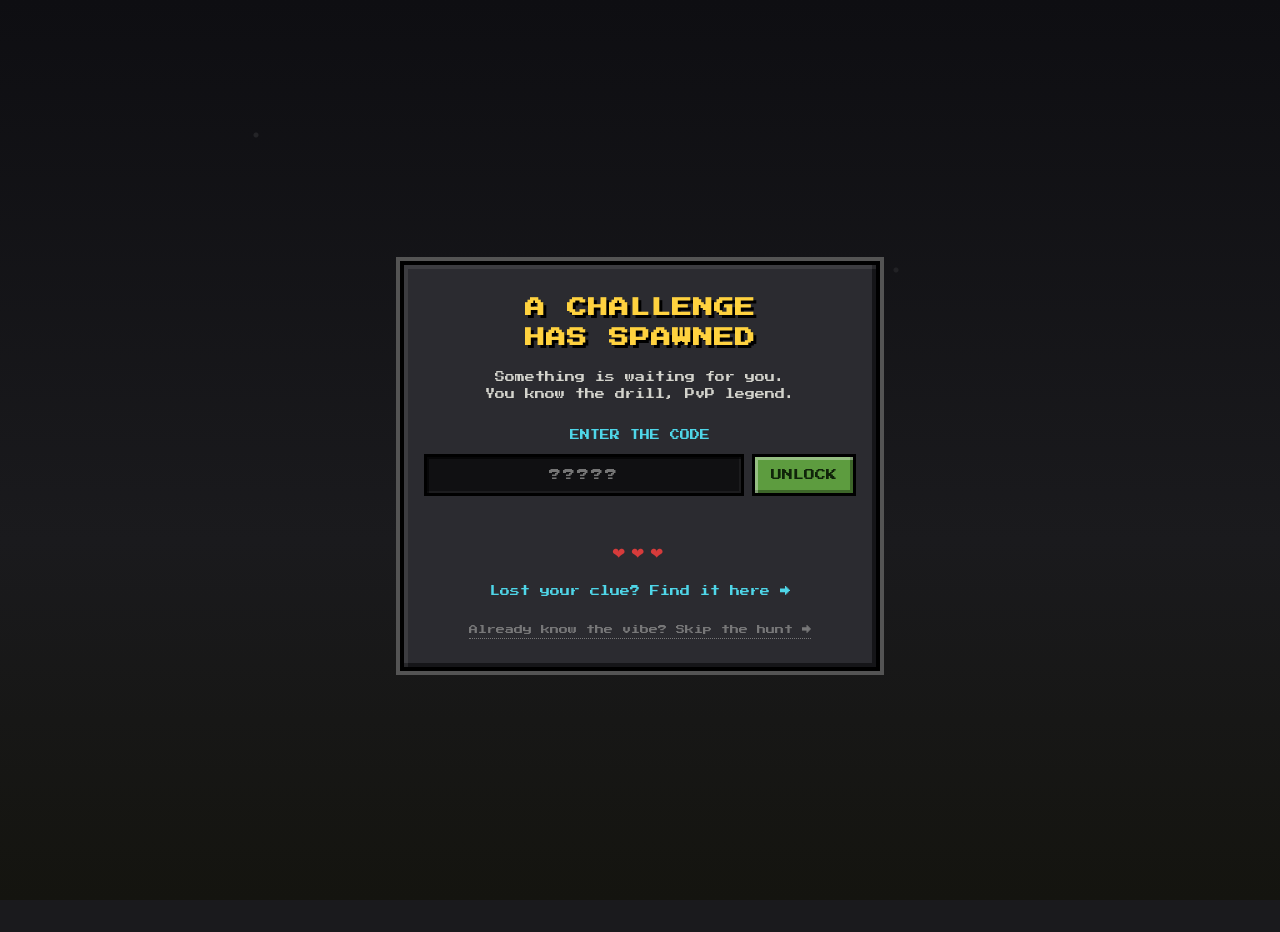
==== index.html @ 502fe279 "Fill in real party details, drop the RSVP button Date/time (Oct 3, 6-9PM), location (8 Recoletos, Ur" ====
<!DOCTYPE html>
<html lang="en">
<head>
<meta charset="UTF-8">
<meta name="viewport" content="width=device-width, initial-scale=1.0">
<title>A Challenge Has Spawned</title>
<link rel="icon" href="data:image/svg+xml,<svg xmlns=%22http://www.w3.org/2000/svg%22 viewBox=%220 0 16 16%22><rect width=%2216%22 height=%2216%22 fill=%22%233a7d1f%22/><rect x=%222%22 y=%222%22 width=%224%22 height=%224%22 fill=%22%235a4a3a%22/><rect x=%2210%22 y=%2210%22 width=%224%22 height=%224%22 fill=%22%235a4a3a%22/></svg>">
<link rel="preconnect" href="https://fonts.googleapis.com">
<link rel="preconnect" href="https://fonts.gstatic.com" crossorigin>
<link href="https://fonts.googleapis.com/css2?family=Press+Start+2P&display=swap" rel="stylesheet">
<link rel="stylesheet" href="style.css">
<script src="config.js"></script>
</head>
<body>

<div class="sky"></div>

<!-- ================= LANDING / CODE ENTRY ================= -->
<main id="screen-landing" class="screen active">
  <div class="panel">
    <h1 class="title">A CHALLENGE<br>HAS SPAWNED</h1>
    <p class="sub">Something is waiting for you.<br>You know the drill, PvP legend.</p>

    <div class="code-box">
      <label for="code-input" class="code-label">ENTER THE CODE</label>
      <div class="input-row">
        <input id="code-input" class="code-input" type="text" autocomplete="off" spellcheck="false" placeholder="?????" maxlength="24">
        <button id="submit-btn" class="mc-btn mc-btn-green">UNLOCK</button>
      </div>
      <p id="feedback" class="feedback" aria-live="polite"></p>
    </div>

    <div class="hearts" id="hearts" aria-hidden="true">
      <span class="heart">&#10084;</span><span class="heart">&#10084;</span><span class="heart">&#10084;</span>
    </div>

    <a href="spawn.html" class="link-btn" style="text-decoration:none; display:block;">Lost your clue? Find it here &rarr;</a>

    <a href="#" id="skip-link" class="skip-link">Already know the vibe? Skip the hunt &rarr;</a>
  </div>
</main>

<!-- ================= CHEST OPEN TRANSITION ================= -->
<div id="screen-chest" class="screen chest-screen">
  <div class="chest">
    <div class="chest-lid"></div>
    <div class="chest-body"></div>
    <div class="chest-glow"></div>
  </div>
  <p class="chest-text">OPENING...</p>
</div>

<!-- ================= FINAL REVEAL ================= -->
<main id="screen-reveal" class="screen reveal-screen">
  <div class="panel reveal-panel">
    <div class="achievement" id="achievement">
      <span class="achievement-icon">&#9733;</span>
      <div>
        <div class="achievement-title">Achievement Unlocked</div>
        <div class="achievement-sub">Level Up: 18</div>
      </div>
    </div>

    <h1 class="title small">YOU'RE INVITED</h1>
    <p class="sub">Seth's Birthday &mdash; Minecraft PvP Edition</p>

    <div class="invite-grid">
      <div class="invite-item">
        <div class="invite-label">&#128197; DATE &amp; TIME</div>
        <div class="invite-value" id="detail-datetime">October 3 &middot; 6PM &ndash; 9PM</div>
      </div>
      <div class="invite-item">
        <div class="invite-label">&#128205; LOCATION</div>
        <div class="invite-value" id="detail-location">8 Recoletos, Urdaneta Village</div>
      </div>
      <div class="invite-item">
        <div class="invite-label">&#9876;&#65039; WHAT TO BRING</div>
        <div class="invite-value" id="detail-bring">Just bring yourself. That's it.</div>
      </div>
      <div class="invite-item">
        <div class="invite-label">&#9993;&#65039; RSVP</div>
        <div class="invite-value" id="detail-rsvp">Message Seth on Instagram if you're in &mdash; and let him know if you solved the puzzle!</div>
      </div>
    </div>
  </div>
</main>

<script src="script.js"></script>
</body>
</html>
---- style.css ----
/* ===== Minecraft PvP birthday invite theme ===== */

:root{
  --grass: #5d9c3f;
  --grass-dark: #3a7d1f;
  --dirt: #7a5230;
  --dirt-dark: #4d3320;
  --stone: #8a8a8a;
  --stone-dark: #545454;
  --diamond: #4fd6e8;
  --diamond-dark: #1fa3b5;
  --redstone: #d63b3b;
  --gold: #ffd23f;
  --bg: #1a1a1d;
  --panel-bg: #2b2b30;
  --text: #f1f1e8;
  color-scheme: dark;
}

*{ box-sizing: border-box; }

body{
  margin: 0;
  min-height: 100vh;
  background: var(--bg);
  color: var(--text);
  font-family: 'Press Start 2P', monospace;
  font-size: 12px;
  line-height: 1.7;
  overflow-x: hidden;
  padding: max(16px, env(safe-area-inset-top, 0px)) 16px max(16px, env(safe-area-inset-bottom, 0px));
  image-rendering: pixelated;
}

.sky{
  position: fixed;
  inset: 0;
  z-index: -1;
  background:
    radial-gradient(circle at 20% 15%, rgba(255,255,255,0.08) 0 2px, transparent 3px),
    radial-gradient(circle at 70% 30%, rgba(255,255,255,0.06) 0 2px, transparent 3px),
    radial-gradient(circle at 45% 60%, rgba(255,255,255,0.05) 0 2px, transparent 3px),
    linear-gradient(180deg, #0e0e12 0%, #1a1a1d 60%, #14140f 100%);
}

.screen{
  display: none;
  min-height: 100vh;
  align-items: center;
  justify-content: center;
  flex-direction: column;
  padding-block: 24px;
}
.screen.active{ display: flex; }

.panel{
  width: 100%;
  max-width: 480px;
  background: var(--panel-bg);
  border: 4px solid #000;
  box-shadow:
    inset 4px 4px 0 rgba(255,255,255,0.08),
    inset -4px -4px 0 rgba(0,0,0,0.5),
    0 0 0 4px var(--stone-dark);
  padding: 28px 20px;
  text-align: center;
}

.title{
  font-size: 20px;
  line-height: 1.5;
  color: var(--gold);
  text-shadow: 3px 3px 0 #000;
  margin: 0 0 16px;
  letter-spacing: 1px;
}
.title.small{ font-size: 16px; }

.sub{
  color: var(--text);
  opacity: 0.85;
  margin: 0 0 20px;
  font-size: 10px;
}

.code-box{ margin: 24px 0 12px; }
.code-label{
  display: block;
  color: var(--diamond);
  margin-bottom: 10px;
  font-size: 10px;
}

.input-row{
  display: flex;
  gap: 8px;
  flex-wrap: wrap;
  justify-content: center;
}

.code-input{
  flex: 1 1 180px;
  min-width: 0;
  font-family: inherit;
  font-size: 12px;
  padding: 12px 10px;
  background: #101012;
  border: 3px solid #000;
  box-shadow: inset 2px 2px 0 rgba(0,0,0,0.6), inset -2px -2px 0 rgba(255,255,255,0.05);
  color: var(--gold);
  text-align: center;
  text-transform: uppercase;
  letter-spacing: 2px;
}
.code-input.small{ text-transform: none; letter-spacing: 0.5px; flex: 1 1 140px; }
.code-input:focus{ outline: 2px solid var(--diamond); }

.mc-btn{
  font-family: inherit;
  font-size: 11px;
  padding: 12px 16px;
  border: 3px solid #000;
  cursor: pointer;
  color: #101012;
  text-shadow: none;
  transition: transform 0.05s ease;
}
.mc-btn:active{ transform: translateY(2px); }

.mc-btn-green{
  background: var(--grass);
  box-shadow: inset 3px 3px 0 rgba(255,255,255,0.35), inset -3px -3px 0 rgba(0,0,0,0.35);
  color: #10240a;
}
.mc-btn-blue{
  background: var(--diamond);
  box-shadow: inset 3px 3px 0 rgba(255,255,255,0.4), inset -3px -3px 0 rgba(0,0,0,0.3);
  color: #052226;
}

.feedback{
  min-height: 1.6em;
  font-size: 10px;
  margin: 12px 0 0;
}
.feedback.bad{ color: var(--redstone); }
.feedback.good{ color: var(--grass); }

.hearts{
  margin: 14px 0 4px;
  font-size: 16px;
  letter-spacing: 6px;
  color: var(--redstone);
}
.hearts .heart.lost{ color: #3a3a3a; }
.hearts.shake{ animation: shake 0.35s ease; }

@keyframes shake{
  0%,100%{ transform: translateX(0); }
  20%{ transform: translateX(-6px); }
  40%{ transform: translateX(6px); }
  60%{ transform: translateX(-4px); }
  80%{ transform: translateX(4px); }
}

.link-btn{
  display: block;
  margin: 18px auto 0;
  background: none;
  border: none;
  color: var(--diamond);
  font-family: inherit;
  font-size: 10px;
  cursor: pointer;
  text-decoration: underline;
}

.terminal-line{
  text-align: left;
  font-size: 10px;
  color: #8fef8f;
  margin: 0 0 8px;
  opacity: 0.9;
}
.terminal-line .hl{ color: var(--gold); }
.terminal-line .dim{ color: var(--stone); }

.puzzle-box{
  margin-top: 14px;
  padding: 14px;
  border: 2px dashed var(--stone);
  background: rgba(0,0,0,0.25);
  text-align: left;
}
.puzzle-box.hidden{ display: none; }
.puzzle-text{ font-size: 10px; margin: 0 0 12px; line-height: 1.8; }

.skip-link{
  display: inline-block;
  margin-top: 22px;
  color: var(--stone);
  opacity: 0.8;
  font-size: 9px;
  text-decoration: none;
  border-bottom: 1px dotted var(--stone);
}
.skip-link:hover{ color: var(--diamond); opacity: 1; }

/* ===== chest transition ===== */
.chest-screen{ display: none; align-items: center; justify-content: center; flex-direction: column; }
.chest-screen.active{ display: flex; }

.chest{
  position: relative;
  width: 140px;
  height: 110px;
}
.chest-body{
  position: absolute;
  bottom: 0; left: 0;
  width: 140px; height: 70px;
  background: var(--dirt);
  border: 4px solid #000;
  box-shadow: inset 6px 6px 0 rgba(255,255,255,0.15), inset -6px -6px 0 rgba(0,0,0,0.4);
}
.chest-lid{
  position: absolute;
  top: 0; left: 0;
  width: 140px; height: 46px;
  background: var(--dirt-dark);
  border: 4px solid #000;
  border-bottom: none;
  transform-origin: bottom;
  animation: lid-open 1.1s ease forwards;
  animation-delay: 0.3s;
}
@keyframes lid-open{
  0%{ transform: rotateX(0deg); }
  100%{ transform: rotateX(-110deg); }
}
.chest-glow{
  position: absolute;
  top: 30px; left: 50%;
  width: 10px; height: 10px;
  background: var(--gold);
  border-radius: 50%;
  box-shadow: 0 0 0 0 var(--gold);
  transform: translateX(-50%) scale(0);
  animation: glow-pop 1.1s ease forwards;
  animation-delay: 0.6s;
}
@keyframes glow-pop{
  0%{ transform: translateX(-50%) scale(0); box-shadow: 0 0 0 0 rgba(255,210,63,0.6); }
  60%{ transform: translateX(-50%) scale(14); box-shadow: 0 0 40px 20px rgba(255,210,63,0.5); }
  100%{ transform: translateX(-50%) scale(22); opacity: 0; }
}
.chest-text{
  margin-top: 28px;
  color: var(--gold);
  font-size: 12px;
  letter-spacing: 3px;
}

/* ===== reveal screen ===== */
.reveal-screen{ display: none; }
.reveal-screen.active{ display: flex; }

.reveal-panel{ animation: fade-up 0.6s ease; }
@keyframes fade-up{
  from{ opacity: 0; transform: translateY(16px); }
  to{ opacity: 1; transform: translateY(0); }
}

.achievement{
  display: flex;
  align-items: center;
  gap: 12px;
  background: #101012;
  border: 3px solid var(--gold);
  padding: 10px 14px;
  margin: 0 0 20px;
  text-align: left;
}
.achievement-icon{ color: var(--gold); font-size: 22px; }
.achievement-title{ color: var(--gold); font-size: 10px; }
.achievement-sub{ color: var(--text); font-size: 9px; opacity: 0.8; margin-top: 4px; }

.achievement.locked{ border-color: var(--stone); }
.achievement.locked .achievement-icon{ color: var(--stone); }
.achievement.locked .achievement-title{ color: var(--stone); }

.invite-grid{
  display: grid;
  gap: 14px;
  margin: 20px 0;
  text-align: left;
}
.invite-item{
  background: rgba(0,0,0,0.3);
  border: 2px solid var(--stone-dark);
  padding: 12px 14px;
}
.invite-label{
  color: var(--diamond);
  font-size: 9px;
  margin-bottom: 8px;
}
.invite-value{ font-size: 10px; line-height: 1.8; }
.invite-value em{ color: var(--gold); font-style: normal; opacity: 0.9; }

/* ===== quiz page ===== */
.quiz-panel{ max-width: 560px; text-align: left; }
.quiz-panel .title{ text-align: center; }
.quiz-panel .sub{ text-align: center; }

.quiz-meta{
  display: flex;
  flex-wrap: wrap;
  gap: 14px;
  align-items: center;
  justify-content: space-between;
  font-size: 9px;
  border-top: 2px dashed var(--stone-dark);
  border-bottom: 2px dashed var(--stone-dark);
  padding: 12px 0;
  margin-top: 10px;
}
.quiz-meta label{ display: flex; flex-direction: column; gap: 6px; flex: 1 1 140px; }
.quiz-meta-input{
  font-family: inherit;
  font-size: 9px;
  padding: 6px 8px;
  background: #101012;
  border: 2px solid #000;
  color: var(--text);
}
.quiz-score{ color: var(--gold); flex: 0 0 auto; }

.quiz-question{ margin: 18px 0; }
.quiz-q-text{ font-size: 10px; margin: 0 0 10px; line-height: 1.8; color: var(--diamond); }

.quiz-option{
  display: flex;
  align-items: center;
  gap: 10px;
  padding: 9px 10px;
  margin-bottom: 6px;
  background: rgba(0,0,0,0.25);
  border: 2px solid var(--stone-dark);
  font-size: 10px;
  cursor: pointer;
}
.quiz-option input{ accent-color: var(--diamond); width: 14px; height: 14px; flex: 0 0 auto; }
.quiz-option:has(input:checked){
  border-color: var(--diamond);
  background: rgba(79, 214, 232, 0.12);
}

@media (max-width: 420px){
  .title{ font-size: 16px; }
  body{ font-size: 11px; }
}
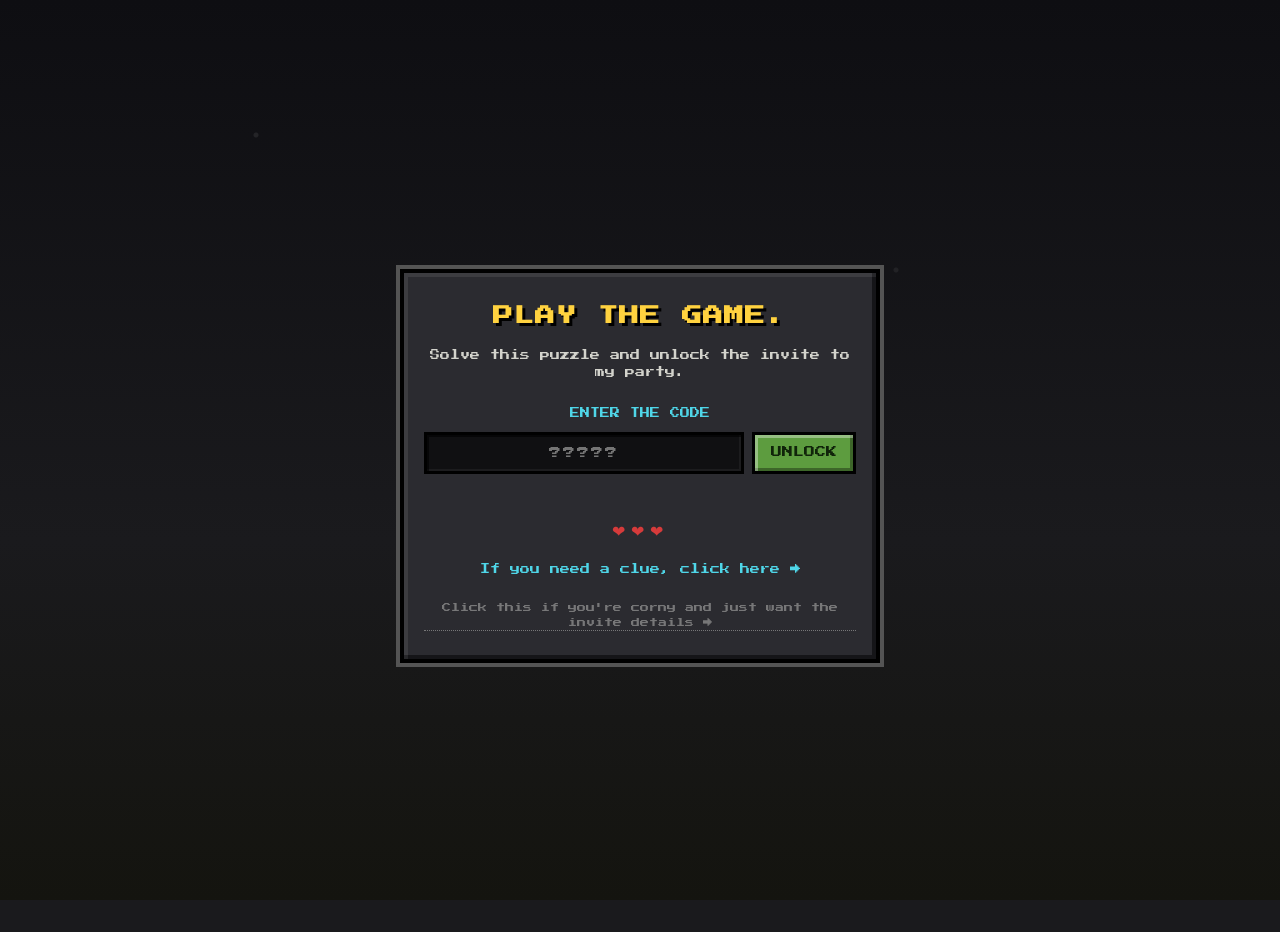
==== commit cfcc45a6: "Rewrite hunt copy per Seth's feedback and add per-question quiz results Landing, spawn, and achievem" ====
--- a/index.html
+++ b/index.html
@@ -3,7 +3,7 @@
 <head>
 <meta charset="UTF-8">
 <meta name="viewport" content="width=device-width, initial-scale=1.0">
-<title>A Challenge Has Spawned</title>
+<title>Play The Game</title>
 <link rel="icon" href="data:image/svg+xml,<svg xmlns=%22http://www.w3.org/2000/svg%22 viewBox=%220 0 16 16%22><rect width=%2216%22 height=%2216%22 fill=%22%233a7d1f%22/><rect x=%222%22 y=%222%22 width=%224%22 height=%224%22 fill=%22%235a4a3a%22/><rect x=%2210%22 y=%2210%22 width=%224%22 height=%224%22 fill=%22%235a4a3a%22/></svg>">
 <link rel="preconnect" href="https://fonts.googleapis.com">
 <link rel="preconnect" href="https://fonts.gstatic.com" crossorigin>
@@ -18,8 +18,8 @@
 <!-- ================= LANDING / CODE ENTRY ================= -->
 <main id="screen-landing" class="screen active">
   <div class="panel">
-    <h1 class="title">A CHALLENGE<br>HAS SPAWNED</h1>
-    <p class="sub">Something is waiting for you.<br>You know the drill, PvP legend.</p>
+    <h1 class="title">PLAY THE GAME.</h1>
+    <p class="sub">Solve this puzzle and unlock the invite to my party.</p>
 
     <div class="code-box">
       <label for="code-input" class="code-label">ENTER THE CODE</label>
@@ -34,9 +34,9 @@
       <span class="heart">&#10084;</span><span class="heart">&#10084;</span><span class="heart">&#10084;</span>
     </div>
 
-    <a href="spawn.html" class="link-btn" style="text-decoration:none; display:block;">Lost your clue? Find it here &rarr;</a>
+    <a href="spawn.html" class="link-btn" style="text-decoration:none; display:block;">If you need a clue, click here &rarr;</a>
 
-    <a href="#" id="skip-link" class="skip-link">Already know the vibe? Skip the hunt &rarr;</a>
+    <a href="#" id="skip-link" class="skip-link">Click this if you're corny and just want the invite details &rarr;</a>
   </div>
 </main>
 
@@ -62,7 +62,7 @@
     </div>
 
     <h1 class="title small">YOU'RE INVITED</h1>
-    <p class="sub">Seth's Birthday &mdash; Minecraft PvP Edition</p>
+    <p class="sub">Seth's Birthday, Minecraft PvP Edition</p>
 
     <div class="invite-grid">
       <div class="invite-item">
@@ -79,7 +79,7 @@
       </div>
       <div class="invite-item">
         <div class="invite-label">&#9993;&#65039; RSVP</div>
-        <div class="invite-value" id="detail-rsvp">Message Seth on Instagram if you're in &mdash; and let him know if you solved the puzzle!</div>
+        <div class="invite-value" id="detail-rsvp">Message Seth on Instagram if you're in, and let him know if you solved the puzzle!</div>
       </div>
     </div>
   </div>
--- a/style.css
+++ b/style.css
@@ -318,21 +318,12 @@
   flex-wrap: wrap;
   gap: 14px;
   align-items: center;
-  justify-content: space-between;
+  justify-content: center;
   font-size: 9px;
   border-top: 2px dashed var(--stone-dark);
   border-bottom: 2px dashed var(--stone-dark);
   padding: 12px 0;
   margin-top: 10px;
-}
-.quiz-meta label{ display: flex; flex-direction: column; gap: 6px; flex: 1 1 140px; }
-.quiz-meta-input{
-  font-family: inherit;
-  font-size: 9px;
-  padding: 6px 8px;
-  background: #101012;
-  border: 2px solid #000;
-  color: var(--text);
 }
 .quiz-score{ color: var(--gold); flex: 0 0 auto; }
 
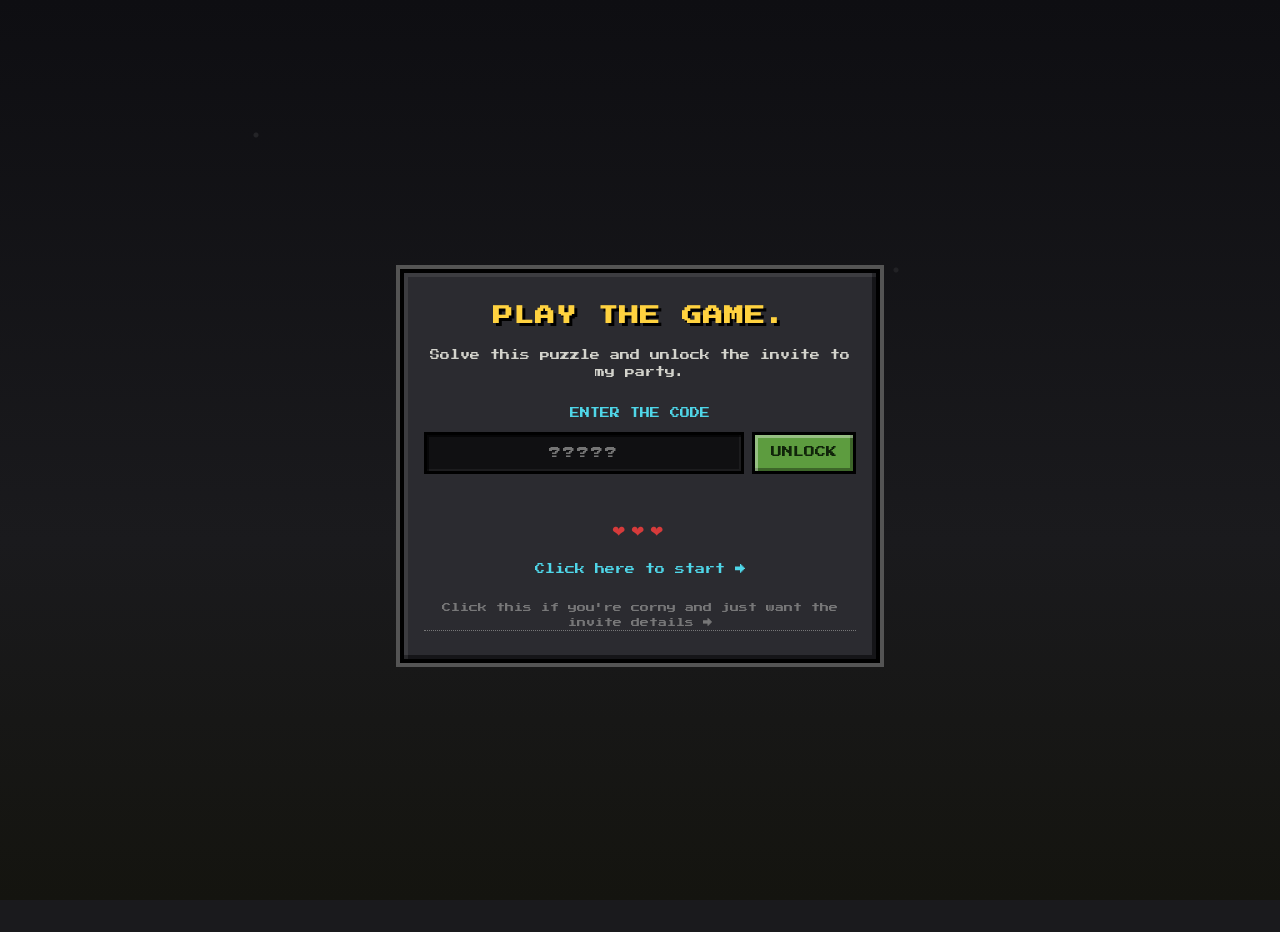
==== commit a2eb402e: "Revert Q1 to the original rank riddle, update entry link and party time Q1 (spawn.html) goes back to" ====
--- a/index.html
+++ b/index.html
@@ -34,7 +34,7 @@
       <span class="heart">&#10084;</span><span class="heart">&#10084;</span><span class="heart">&#10084;</span>
     </div>
 
-    <a href="spawn.html" class="link-btn" style="text-decoration:none; display:block;">If you need a clue, click here &rarr;</a>
+    <a href="spawn.html" class="link-btn" style="text-decoration:none; display:block;">Click here to start &rarr;</a>
 
     <a href="#" id="skip-link" class="skip-link">Click this if you're corny and just want the invite details &rarr;</a>
   </div>
@@ -62,12 +62,12 @@
     </div>
 
     <h1 class="title small">YOU'RE INVITED</h1>
-    <p class="sub">Seth's Birthday, Minecraft PvP Edition</p>
+    <p class="sub">Seth's Birthday</p>
 
     <div class="invite-grid">
       <div class="invite-item">
         <div class="invite-label">&#128197; DATE &amp; TIME</div>
-        <div class="invite-value" id="detail-datetime">October 3 &middot; 6PM &ndash; 9PM</div>
+        <div class="invite-value" id="detail-datetime">October 3 &middot; 6:30PM &ndash; 10PM</div>
       </div>
       <div class="invite-item">
         <div class="invite-label">&#128205; LOCATION</div>
@@ -75,7 +75,7 @@
       </div>
       <div class="invite-item">
         <div class="invite-label">&#9876;&#65039; WHAT TO BRING</div>
-        <div class="invite-value" id="detail-bring">Just bring yourself. That's it.</div>
+        <div class="invite-value" id="detail-bring">Smart casual. Just bring yourself.</div>
       </div>
       <div class="invite-item">
         <div class="invite-label">&#9993;&#65039; RSVP</div>
--- a/style.css
+++ b/style.css
@@ -347,6 +347,45 @@
   background: rgba(79, 214, 232, 0.12);
 }
 
+/* ===== boss fight page ===== */
+.battle-ui{
+  display: flex;
+  align-items: center;
+  justify-content: space-between;
+  margin: 14px 0 10px;
+}
+.boss-name{ color: var(--redstone); font-size: 11px; }
+
+.battle-box-wrap{
+  display: flex;
+  justify-content: center;
+  margin: 4px 0;
+}
+#battle-canvas, #runner-canvas, #tetris-canvas, #stack-canvas{
+  background: #000;
+  touch-action: none;
+  max-width: 100%;
+  cursor: none;
+}
+
+.tetris-controls{
+  display: flex;
+  justify-content: center;
+  gap: 8px;
+  margin: 12px 0 4px;
+}
+.tetris-controls .mc-btn{
+  padding: 10px 14px;
+  font-size: 14px;
+}
+
+.you-died{
+  color: var(--redstone);
+  font-size: 16px;
+  text-align: center;
+  text-shadow: 2px 2px 0 #000;
+}
+
 @media (max-width: 420px){
   .title{ font-size: 16px; }
   body{ font-size: 11px; }
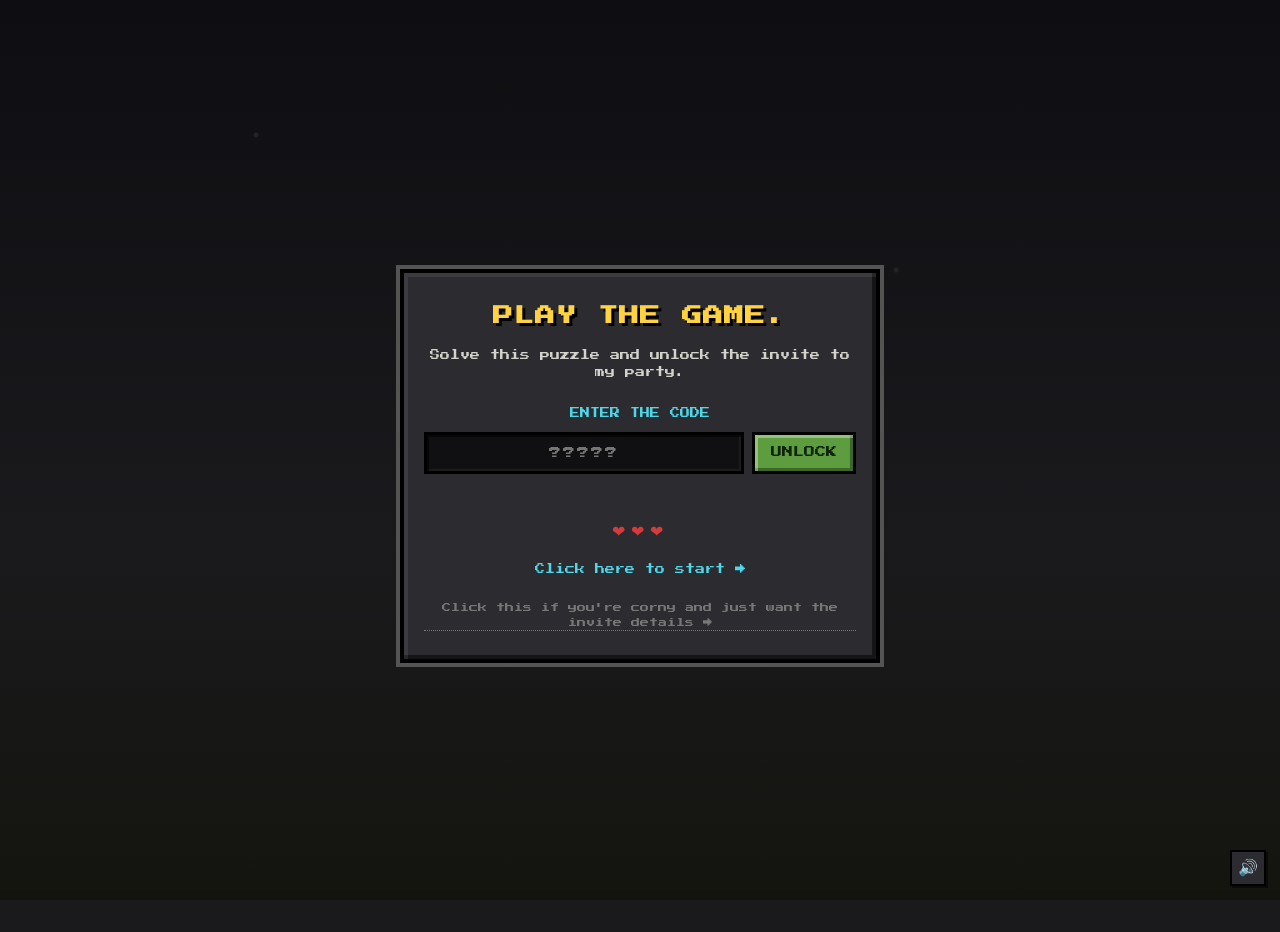
==== commit d837e6d4: "Replace stone-stacking with a quick-draw duel, add music, change the code Q3 (channel.html) is now a" ====
--- a/index.html
+++ b/index.html
@@ -10,6 +10,7 @@
 <link href="https://fonts.googleapis.com/css2?family=Press+Start+2P&display=swap" rel="stylesheet">
 <link rel="stylesheet" href="style.css">
 <script src="config.js"></script>
+<script src="music.js"></script>
 </head>
 <body>
 
@@ -82,6 +83,14 @@
         <div class="invite-value" id="detail-rsvp">Message Seth on Instagram if you're in, and let him know if you solved the puzzle!</div>
       </div>
     </div>
+
+    <div id="proof-box" class="achievement hidden" style="margin-top:16px;">
+      <span class="achievement-icon">&#128247;</span>
+      <div>
+        <div class="achievement-title">You beat the puzzle.</div>
+        <div class="achievement-sub">Screenshot this page and send it to Seth as proof.</div>
+      </div>
+    </div>
   </div>
 </main>
 
--- a/style.css
+++ b/style.css
@@ -361,7 +361,7 @@
   justify-content: center;
   margin: 4px 0;
 }
-#battle-canvas, #runner-canvas, #tetris-canvas, #stack-canvas{
+#battle-canvas, #runner-canvas, #tetris-canvas, #duel-canvas{
   background: #000;
   touch-action: none;
   max-width: 100%;
@@ -386,6 +386,22 @@
   text-shadow: 2px 2px 0 #000;
 }
 
+.music-toggle{
+  position: fixed;
+  right: 14px;
+  bottom: calc(14px + env(safe-area-inset-bottom, 0px));
+  z-index: 50;
+  width: 36px;
+  height: 36px;
+  border: 2px solid #000;
+  background: var(--panel-bg);
+  color: var(--text);
+  font-size: 16px;
+  line-height: 1;
+  cursor: pointer;
+  box-shadow: 2px 2px 0 rgba(0,0,0,0.5);
+}
+
 @media (max-width: 420px){
   .title{ font-size: 16px; }
   body{ font-size: 11px; }
